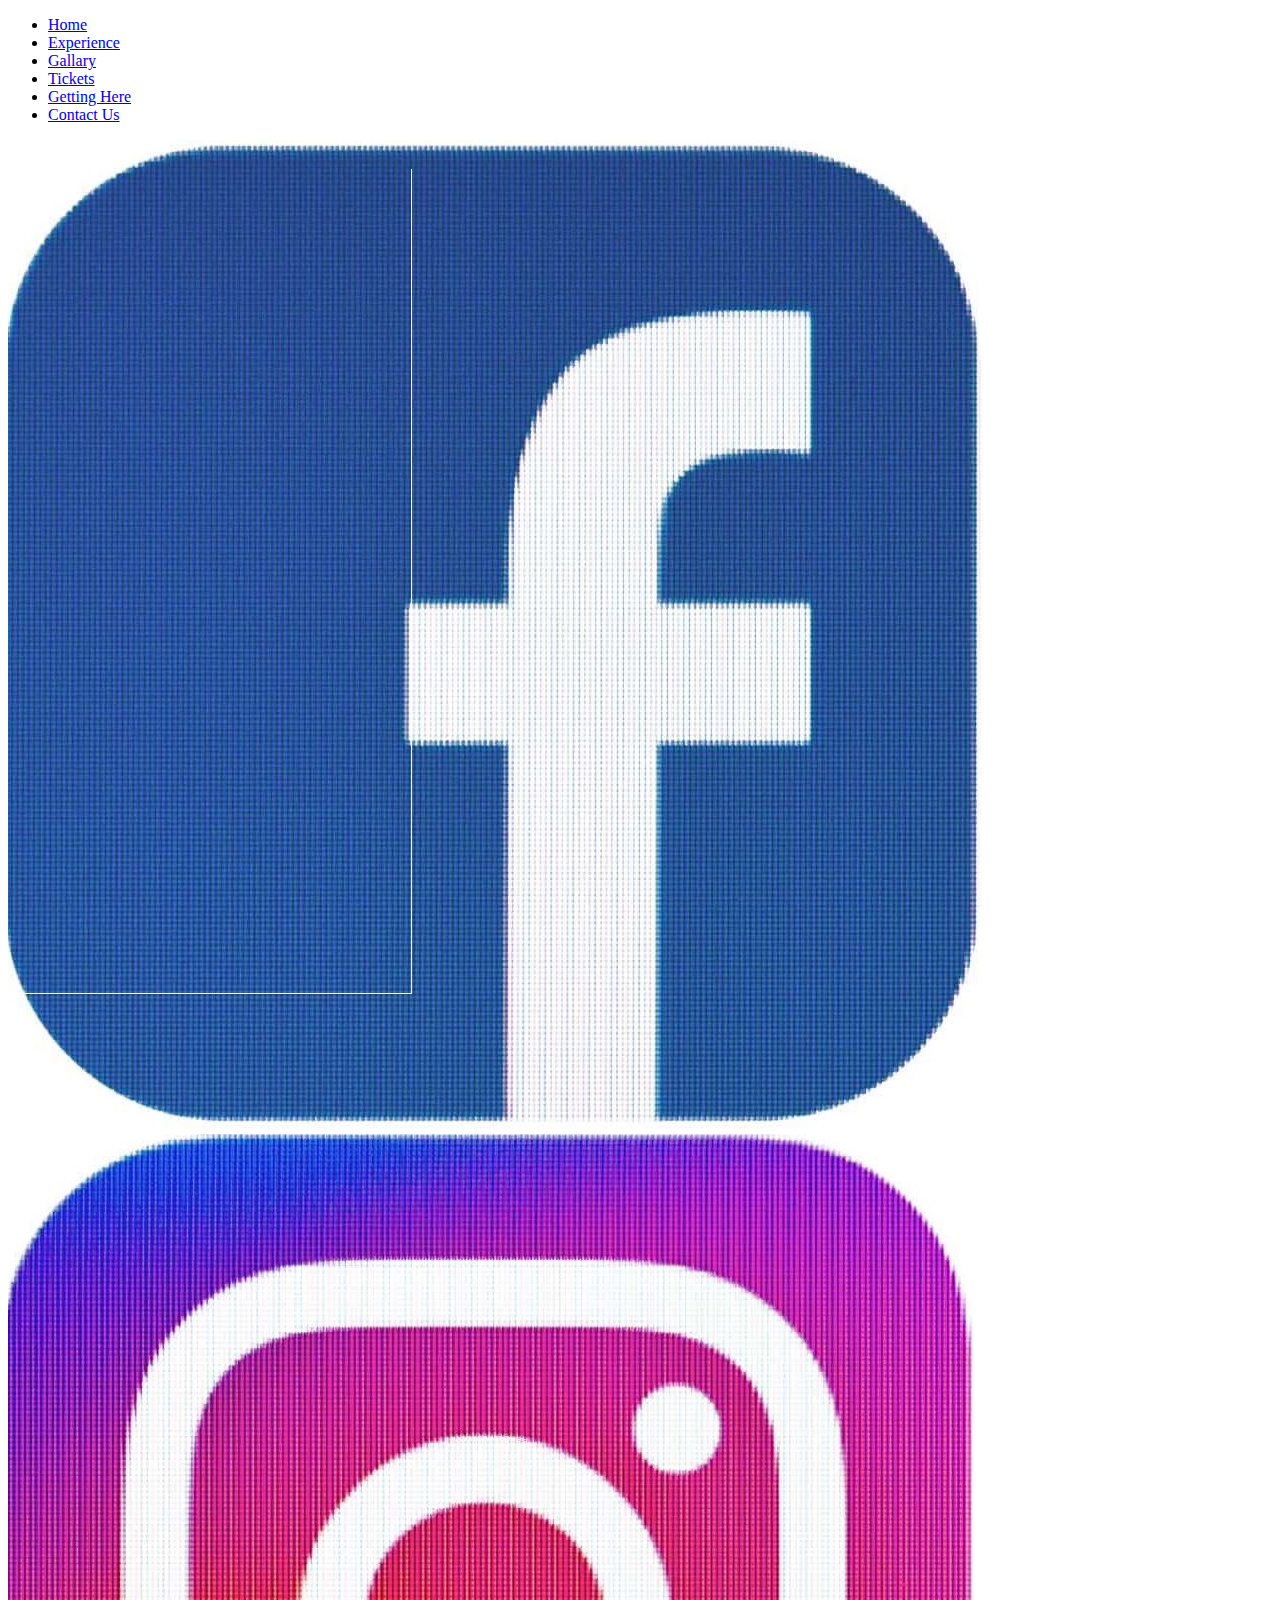
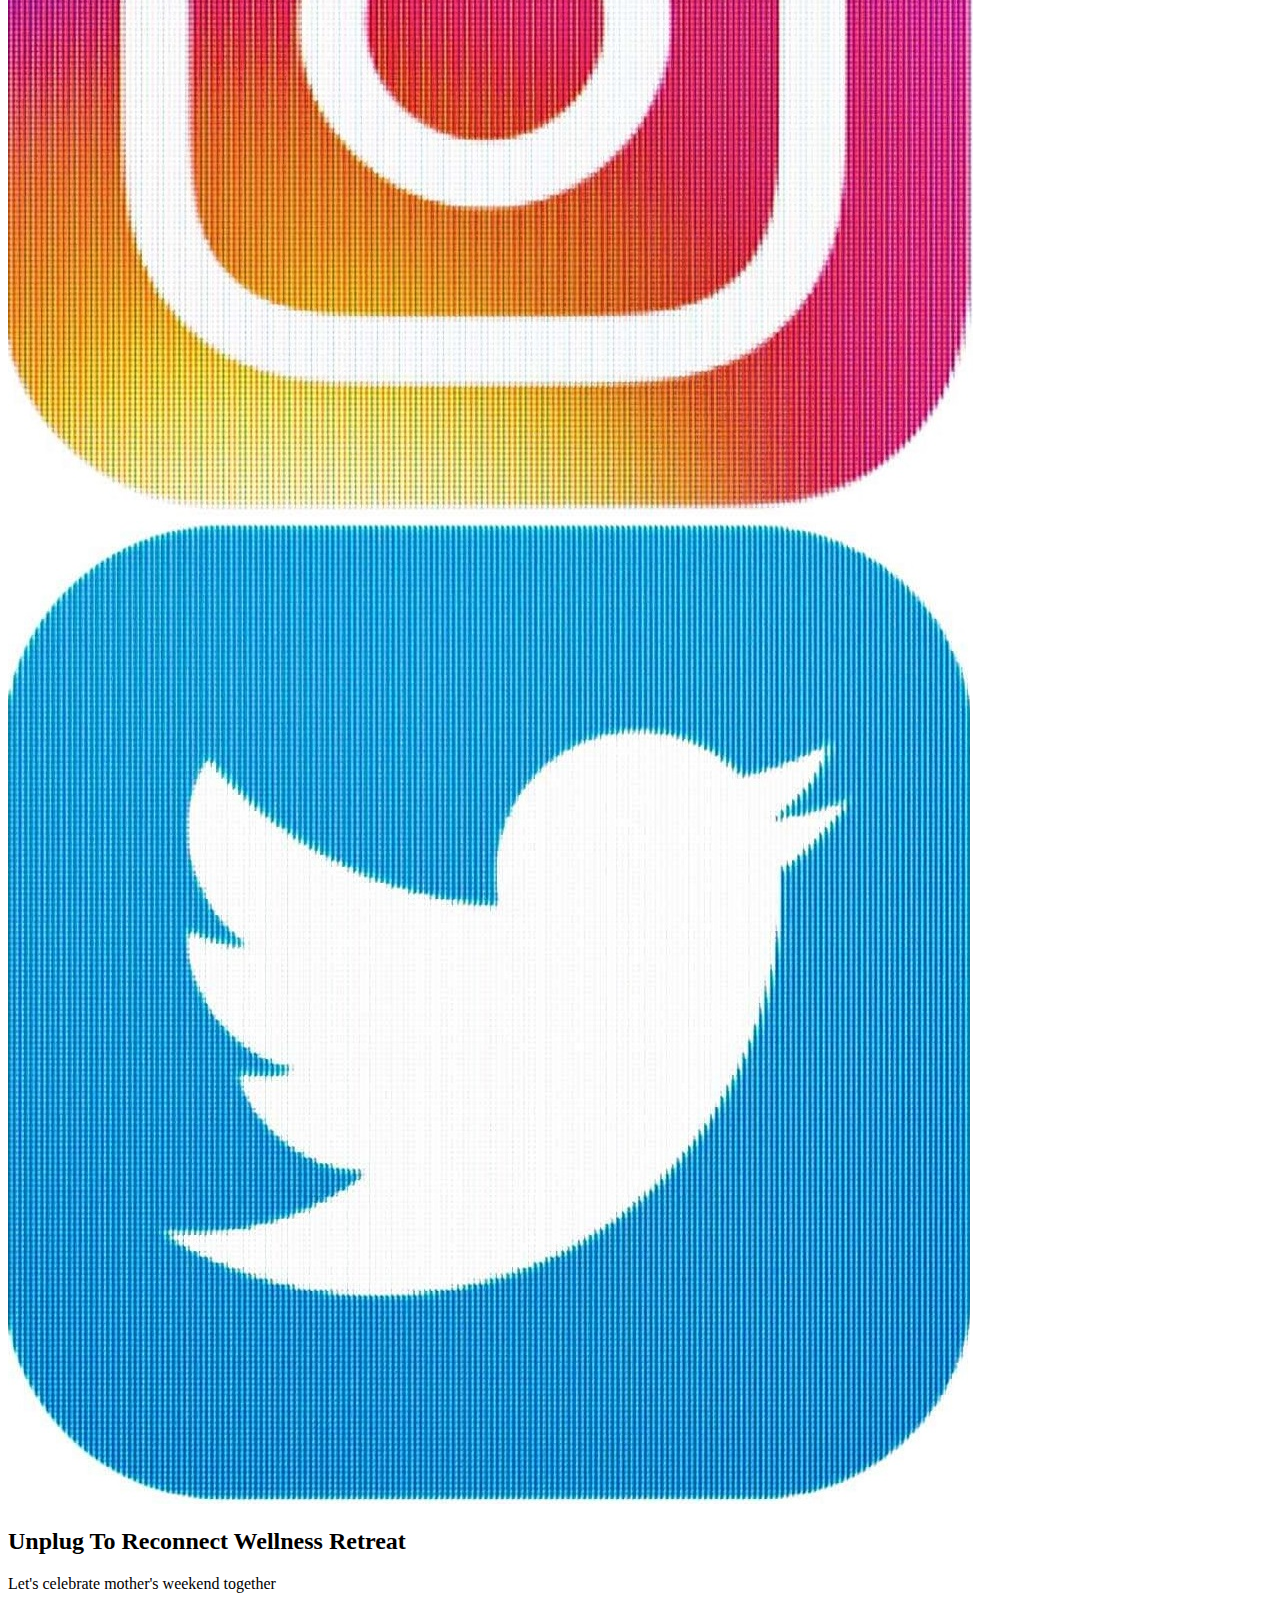
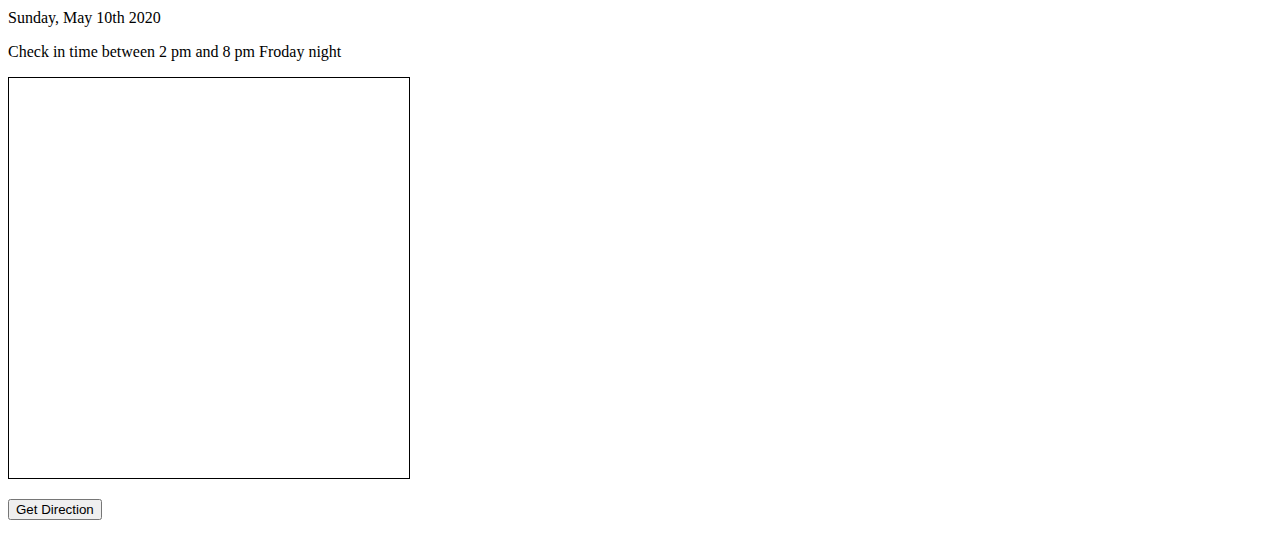
==== direction.html @ 3e35c1ba "Init dev is done" ====
<!DOCTYPE html>
<html lang="en">
<head>
 <!-- Basic Page Needs
  –––––––––––––––––––––––––––––––––––––––––––––––––– -->
  <meta charset="utf-8">
  <title>Direction</title>
  <meta name="description" content="Unplug To Reconnect Wellness Retreat">
  <meta name="author" content="Liz Flesher">

  <!-- Mobile Specific Metas
  –––––––––––––––––––––––––––––––––––––––––––––––––– -->
  <meta name="viewport" content="width=device-width, initial-scale=1">

  <!-- FONT
  –––––––––––––––––––––––––––––––––––––––––––––––––– -->
  <link href="//fonts.googleapis.com/css?family=Raleway:400,300,600" rel="stylesheet" type="text/css">
  <link href="https://fonts.googleapis.com/css?family=Alegreya+Sans&display=swap" rel="stylesheet">
  <!-- CSS
  –––––––––––––––––––––––––––––––––––––––––––––––––– -->
  <link rel="stylesheet" href="css/normalize.css">
  <link rel="stylesheet" href="css/skeleton.css">
  <link rel="stylesheet" href="css/style.css">

  <!-- Favicon
  –––––––––––––––––––––––––––––––––––––––––––––––––– -->
  <link rel="icon" type="image/png" href="images/favicon.png">

</head>
<body>
    <div class="container">
        <div class="row">
          <div class="ten columns">
            <ul>
              <li><a href="index.html">Home</a></li>
              <li><a href="#">Experience</a></li>
              <li><a href="#">Gallary</a></li>
              <li><a href="#">Tickets</a></li>
              <li><a href="direction.html" target="_blank">Getting Here</a></li>
              <li><a href="#">Contact Us</a></li>
            </ul>
          </div>
          <div class="two columns">
              <img id="fbicon" class="icon" src="images/FB-Icon.jpg" alt="">
              <img class="icon" src="images/Insta-Icon.jpg" alt="">
              <img class="icon" src="images/Twitter-Icon.jpg" alt="">
          </div>
        </div>

    <div class="row mapcontent">
        <div class="eight columns mapcontent">
          <h2>Unplug To Reconnect Wellness Retreat</h2>
          <p>Let's celebrate mother's weekend together </p>
          <p>Sunday, May 10th 2020</p>
          <p>Check in time between 2 pm  and 8 pm Froday night</p>
        </div>
        <!--https://valorouswebdesign.com/an-alternative-to-google-maps-embedding-an-open-street-map-on-your-website/-->
        <div class="four columns mapsection">
            <iframe width="400" height="400" frameborder="0" scrolling="no" marginheight="0" marginwidth="0" src="https://www.openstreetmap.org/export/embed.html?bbox=-98.45714181661607%2C29.666755451207944%2C-98.45418870449068%2C29.668288988769476&amp;layer=mapnik&amp;marker=29.667522222911348%2C-98.45566526055336" style="border: 1px solid black"></iframe><br/>
        </div>
    </div>
    <div class="row">
      <div class="five columns"><p></p></div>
      <div class="two columns directionbutton">
        <form action="https://www.openstreetmap.org/?mlat=29.66752&amp;mlon=-98.45567#map=19/29.66752/-98.45567" target="blank">
        <input id="inputbutton" type="submit" value="Get Direction">
        </form>
      </div>
      <div class="five columns"><p></p></div>
    </div>
  </div>
    
</body>
</html>
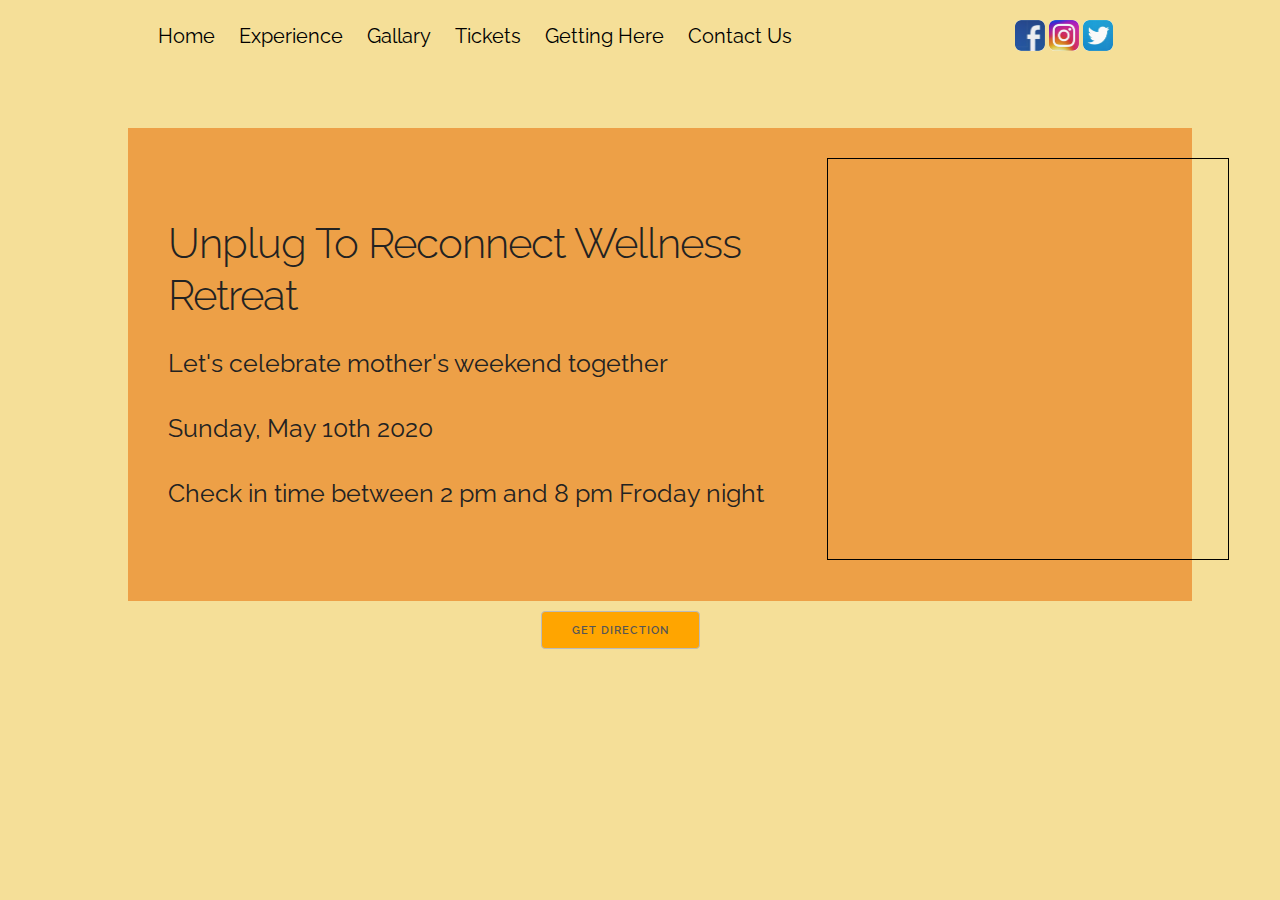
==== commit b7f477e9: "Fix the path to the css files" ====
--- a/direction.html
+++ b/direction.html
@@ -18,9 +18,9 @@
   <link href="https://fonts.googleapis.com/css?family=Alegreya+Sans&display=swap" rel="stylesheet">
   <!-- CSS
   –––––––––––––––––––––––––––––––––––––––––––––––––– -->
-  <link rel="stylesheet" href="css/normalize.css">
-  <link rel="stylesheet" href="css/skeleton.css">
-  <link rel="stylesheet" href="css/style.css">
+  <link rel="stylesheet" href="CSS/normalize.css">
+  <link rel="stylesheet" href="CSS/skeleton.css">
+  <link rel="stylesheet" href="CSS/style.css">
 
   <!-- Favicon
   –––––––––––––––––––––––––––––––––––––––––––––––––– -->
--- a/CSS/skeleton.css
+++ b/CSS/skeleton.css
@@ -0,0 +1,418 @@
+/*
+* Skeleton V2.0.4
+* Copyright 2014, Dave Gamache
+* www.getskeleton.com
+* Free to use under the MIT license.
+* http://www.opensource.org/licenses/mit-license.php
+* 12/29/2014
+*/
+
+
+/* Table of contents
+––––––––––––––––––––––––––––––––––––––––––––––––––
+- Grid
+- Base Styles
+- Typography
+- Links
+- Buttons
+- Forms
+- Lists
+- Code
+- Tables
+- Spacing
+- Utilities
+- Clearing
+- Media Queries
+*/
+
+
+/* Grid
+–––––––––––––––––––––––––––––––––––––––––––––––––– */
+.container {
+  position: relative;
+  width: 100%;
+  max-width: 960px;
+  margin: 0 auto;
+  padding: 0 20px;
+  box-sizing: border-box; }
+.column,
+.columns {
+  width: 100%;
+  float: left;
+  box-sizing: border-box; }
+
+/* For devices larger than 400px */
+@media (min-width: 400px) {
+  .container {
+    width: 85%;
+    padding: 0; }
+}
+
+/* For devices larger than 550px */
+@media (min-width: 550px) {
+  .container {
+    width: 80%; }
+  .column,
+  .columns {
+    margin-left: 4%; }
+  .column:first-child,
+  .columns:first-child {
+    margin-left: 0; }
+
+  .one.column,
+  .one.columns                    { width: 4.66666666667%; }
+  .two.columns                    { width: 13.3333333333%; }
+  .three.columns                  { width: 22%;            }
+  .four.columns                   { width: 30.6666666667%; }
+  .five.columns                   { width: 39.3333333333%; }
+  .six.columns                    { width: 48%;            }
+  .seven.columns                  { width: 56.6666666667%; }
+  .eight.columns                  { width: 65.3333333333%; }
+  .nine.columns                   { width: 74.0%;          }
+  .ten.columns                    { width: 82.6666666667%; }
+  .eleven.columns                 { width: 91.3333333333%; }
+  .twelve.columns                 { width: 100%; margin-left: 0; }
+
+  .one-third.column               { width: 30.6666666667%; }
+  .two-thirds.column              { width: 65.3333333333%; }
+
+  .one-half.column                { width: 48%; }
+
+  /* Offsets */
+  .offset-by-one.column,
+  .offset-by-one.columns          { margin-left: 8.66666666667%; }
+  .offset-by-two.column,
+  .offset-by-two.columns          { margin-left: 17.3333333333%; }
+  .offset-by-three.column,
+  .offset-by-three.columns        { margin-left: 26%;            }
+  .offset-by-four.column,
+  .offset-by-four.columns         { margin-left: 34.6666666667%; }
+  .offset-by-five.column,
+  .offset-by-five.columns         { margin-left: 43.3333333333%; }
+  .offset-by-six.column,
+  .offset-by-six.columns          { margin-left: 52%;            }
+  .offset-by-seven.column,
+  .offset-by-seven.columns        { margin-left: 60.6666666667%; }
+  .offset-by-eight.column,
+  .offset-by-eight.columns        { margin-left: 69.3333333333%; }
+  .offset-by-nine.column,
+  .offset-by-nine.columns         { margin-left: 78.0%;          }
+  .offset-by-ten.column,
+  .offset-by-ten.columns          { margin-left: 86.6666666667%; }
+  .offset-by-eleven.column,
+  .offset-by-eleven.columns       { margin-left: 95.3333333333%; }
+
+  .offset-by-one-third.column,
+  .offset-by-one-third.columns    { margin-left: 34.6666666667%; }
+  .offset-by-two-thirds.column,
+  .offset-by-two-thirds.columns   { margin-left: 69.3333333333%; }
+
+  .offset-by-one-half.column,
+  .offset-by-one-half.columns     { margin-left: 52%; }
+
+}
+
+
+/* Base Styles
+–––––––––––––––––––––––––––––––––––––––––––––––––– */
+/* NOTE
+html is set to 62.5% so that all the REM measurements throughout Skeleton
+are based on 10px sizing. So basically 1.5rem = 15px :) */
+html {
+  font-size: 62.5%; }
+body {
+  font-size: 1.5em; /* currently ems cause chrome bug misinterpreting rems on body element */
+  line-height: 1.6;
+  font-weight: 400;
+  font-family: "Raleway", "HelveticaNeue", "Helvetica Neue", Helvetica, Arial, sans-serif;
+  color: #222; }
+
+
+/* Typography
+–––––––––––––––––––––––––––––––––––––––––––––––––– */
+h1, h2, h3, h4, h5, h6 {
+  margin-top: 0;
+  margin-bottom: 2rem;
+  font-weight: 300; }
+h1 { font-size: 4.0rem; line-height: 1.2;  letter-spacing: -.1rem;}
+h2 { font-size: 3.6rem; line-height: 1.25; letter-spacing: -.1rem; }
+h3 { font-size: 3.0rem; line-height: 1.3;  letter-spacing: -.1rem; }
+h4 { font-size: 2.4rem; line-height: 1.35; letter-spacing: -.08rem; }
+h5 { font-size: 1.8rem; line-height: 1.5;  letter-spacing: -.05rem; }
+h6 { font-size: 1.5rem; line-height: 1.6;  letter-spacing: 0; }
+
+/* Larger than phablet */
+@media (min-width: 550px) {
+  h1 { font-size: 5.0rem; }
+  h2 { font-size: 4.2rem; }
+  h3 { font-size: 3.6rem; }
+  h4 { font-size: 3.0rem; }
+  h5 { font-size: 2.4rem; }
+  h6 { font-size: 1.5rem; }
+}
+
+p {
+  margin-top: 0; }
+
+
+/* Links
+–––––––––––––––––––––––––––––––––––––––––––––––––– */
+a {
+  color: #1EAEDB; }
+a:hover {
+  color: #0FA0CE; }
+
+
+/* Buttons
+–––––––––––––––––––––––––––––––––––––––––––––––––– */
+.button,
+button,
+input[type="submit"],
+input[type="reset"],
+input[type="button"] {
+  display: inline-block;
+  height: 38px;
+  padding: 0 30px;
+  color: #555;
+  text-align: center;
+  font-size: 11px;
+  font-weight: 600;
+  line-height: 38px;
+  letter-spacing: .1rem;
+  text-transform: uppercase;
+  text-decoration: none;
+  white-space: nowrap;
+  background-color: transparent;
+  border-radius: 4px;
+  border: 1px solid #bbb;
+  cursor: pointer;
+  box-sizing: border-box; }
+.button:hover,
+button:hover,
+input[type="submit"]:hover,
+input[type="reset"]:hover,
+input[type="button"]:hover,
+.button:focus,
+button:focus,
+input[type="submit"]:focus,
+input[type="reset"]:focus,
+input[type="button"]:focus {
+  color: #333;
+  border-color: #888;
+  outline: 0; }
+.button.button-primary,
+button.button-primary,
+input[type="submit"].button-primary,
+input[type="reset"].button-primary,
+input[type="button"].button-primary {
+  color: #FFF;
+  background-color: #33C3F0;
+  border-color: #33C3F0; }
+.button.button-primary:hover,
+button.button-primary:hover,
+input[type="submit"].button-primary:hover,
+input[type="reset"].button-primary:hover,
+input[type="button"].button-primary:hover,
+.button.button-primary:focus,
+button.button-primary:focus,
+input[type="submit"].button-primary:focus,
+input[type="reset"].button-primary:focus,
+input[type="button"].button-primary:focus {
+  color: #FFF;
+  background-color: #1EAEDB;
+  border-color: #1EAEDB; }
+
+
+/* Forms
+–––––––––––––––––––––––––––––––––––––––––––––––––– */
+input[type="email"],
+input[type="number"],
+input[type="search"],
+input[type="text"],
+input[type="tel"],
+input[type="url"],
+input[type="password"],
+textarea,
+select {
+  height: 38px;
+  padding: 6px 10px; /* The 6px vertically centers text on FF, ignored by Webkit */
+  background-color: #fff;
+  border: 1px solid #D1D1D1;
+  border-radius: 4px;
+  box-shadow: none;
+  box-sizing: border-box; }
+/* Removes awkward default styles on some inputs for iOS */
+input[type="email"],
+input[type="number"],
+input[type="search"],
+input[type="text"],
+input[type="tel"],
+input[type="url"],
+input[type="password"],
+textarea {
+  -webkit-appearance: none;
+     -moz-appearance: none;
+          appearance: none; }
+textarea {
+  min-height: 65px;
+  padding-top: 6px;
+  padding-bottom: 6px; }
+input[type="email"]:focus,
+input[type="number"]:focus,
+input[type="search"]:focus,
+input[type="text"]:focus,
+input[type="tel"]:focus,
+input[type="url"]:focus,
+input[type="password"]:focus,
+textarea:focus,
+select:focus {
+  border: 1px solid #33C3F0;
+  outline: 0; }
+label,
+legend {
+  display: block;
+  margin-bottom: .5rem;
+  font-weight: 600; }
+fieldset {
+  padding: 0;
+  border-width: 0; }
+input[type="checkbox"],
+input[type="radio"] {
+  display: inline; }
+label > .label-body {
+  display: inline-block;
+  margin-left: .5rem;
+  font-weight: normal; }
+
+
+/* Lists
+–––––––––––––––––––––––––––––––––––––––––––––––––– */
+ul {
+  list-style: circle inside; }
+ol {
+  list-style: decimal inside; }
+ol, ul {
+  padding-left: 0;
+  margin-top: 0; }
+ul ul,
+ul ol,
+ol ol,
+ol ul {
+  margin: 1.5rem 0 1.5rem 3rem;
+  font-size: 90%; }
+li {
+  margin-bottom: 1rem; }
+
+
+/* Code
+–––––––––––––––––––––––––––––––––––––––––––––––––– */
+code {
+  padding: .2rem .5rem;
+  margin: 0 .2rem;
+  font-size: 90%;
+  white-space: nowrap;
+  background: #F1F1F1;
+  border: 1px solid #E1E1E1;
+  border-radius: 4px; }
+pre > code {
+  display: block;
+  padding: 1rem 1.5rem;
+  white-space: pre; }
+
+
+/* Tables
+–––––––––––––––––––––––––––––––––––––––––––––––––– */
+th,
+td {
+  padding: 12px 15px;
+  text-align: left;
+  border-bottom: 1px solid #E1E1E1; }
+th:first-child,
+td:first-child {
+  padding-left: 0; }
+th:last-child,
+td:last-child {
+  padding-right: 0; }
+
+
+/* Spacing
+–––––––––––––––––––––––––––––––––––––––––––––––––– */
+button,
+.button {
+  margin-bottom: 1rem; }
+input,
+textarea,
+select,
+fieldset {
+  margin-bottom: 1.5rem; }
+pre,
+blockquote,
+dl,
+figure,
+table,
+p,
+ul,
+ol,
+form {
+  margin-bottom: 2.5rem; }
+
+
+/* Utilities
+–––––––––––––––––––––––––––––––––––––––––––––––––– */
+.u-full-width {
+  width: 100%;
+  box-sizing: border-box; }
+.u-max-full-width {
+  max-width: 100%;
+  box-sizing: border-box; }
+.u-pull-right {
+  float: right; }
+.u-pull-left {
+  float: left; }
+
+
+/* Misc
+–––––––––––––––––––––––––––––––––––––––––––––––––– */
+hr {
+  margin-top: 3rem;
+  margin-bottom: 3.5rem;
+  border-width: 0;
+  border-top: 1px solid #E1E1E1; }
+
+
+/* Clearing
+–––––––––––––––––––––––––––––––––––––––––––––––––– */
+
+/* Self Clearing Goodness */
+.container:after,
+.row:after,
+.u-cf {
+  content: "";
+  display: table;
+  clear: both; }
+
+
+/* Media Queries
+–––––––––––––––––––––––––––––––––––––––––––––––––– */
+/*
+Note: The best way to structure the use of media queries is to create the queries
+near the relevant code. For example, if you wanted to change the styles for buttons
+on small devices, paste the mobile query code up in the buttons section and style it
+there.
+*/
+
+
+/* Larger than mobile */
+@media (min-width: 400px) {}
+
+/* Larger than phablet (also point when grid becomes active) */
+@media (min-width: 550px) {}
+
+/* Larger than tablet */
+@media (min-width: 750px) {}
+
+/* Larger than desktop */
+@media (min-width: 1000px) {}
+
+/* Larger than Desktop HD */
+@media (min-width: 1200px) {}
--- a/CSS/style.css
+++ b/CSS/style.css
@@ -0,0 +1,24 @@
+body { background: #f5df98;}
+.container .row{width: 100%; align-self: center;}
+.container {max-width: 100%;}
+#bannertext{background:#eda047; text-align: center;font-family: 'Alegreya Sans', sans-serif;}
+#bannerimg {}
+#fbicon {}
+#maincontent {margin: 20px 0px; padding: 40px;; font-size: 3rem; color: black;line-height: 4rem; position:relative; top:-430px; font-weight: 500;}
+#conback {background: url("../images/yoga.jpg");  background-position: 50% 50%; min-height: 400px; opacity: 0.3;}
+ul {margin: 20px;}
+ul li {display: inline; list-style: none; margin: 10px;}
+ul li a {color: black; font-size: 2rem;text-decoration: none;}
+ul li a:hover{color: salmon;}
+.icon {width: 30px; margin: 20px 0px; border-radius:20%;}
+
+.mapcontent{margin-top: 50px; font-size: 2.5rem; background-color: #eda047;}
+.mapcontent {padding:20px;}
+.mapsection{margin: 10px;}
+.directionbutton{margin:10px;}
+#inputbutton {background-color: orange;}
+
+.responsive {
+    width: 100%;
+    height: auto;
+  }